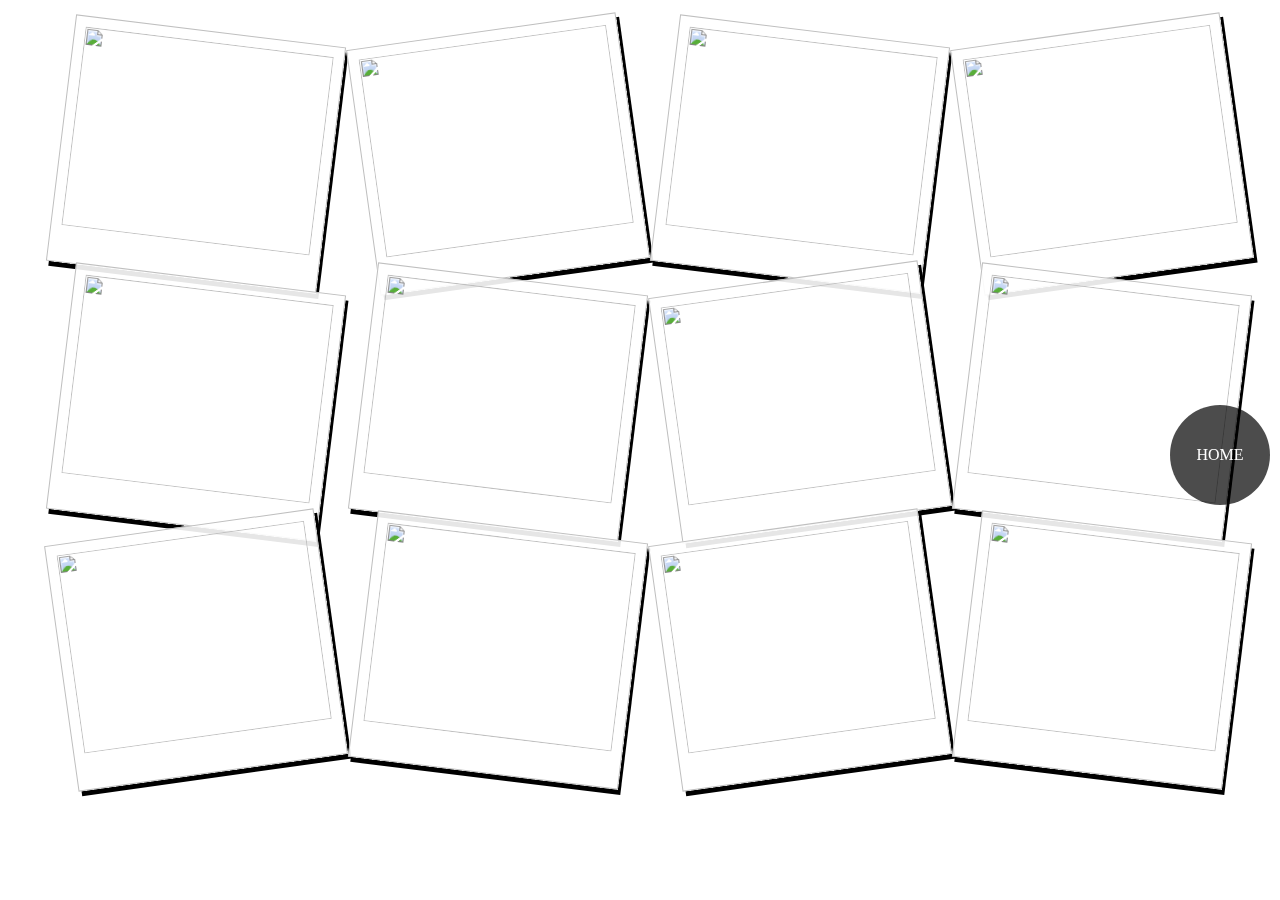
==== ljudi.html @ b94dd8ef "Add files via upload" ====
<html>
<head>
    <link rel="stylesheet" type="text/css" href="galerijacss.css">
		<title>ljudi</title>
</head>
<body style="background-image:url(bgimg/bgimg4.jpg);  background-size:100%; margin:30px">

	
<div class="image-wrapper">
	<div class="polaroid rotiraj_levo">
		<a href="ljudi/1.jpg"><img src="ljudi/1.jpg" alt="" width="250" height="200"></a>
		<p class="caption"></p>
	</div>

	<div class="polaroid rotiraj_desno">
		<a href="ljudi/2.jpg"><img src="ljudi/2.jpg" alt="" width="250" height="200"></a>
		<p class="caption"></p>
	</div>
    
    <div class="polaroid rotiraj_levo">
		<a href="ljudi/3.jpg"><img src="ljudi/3.jpg" alt="" width="250" height="200"></a>
		<p class="caption"></p>
	</div>

	<div class="polaroid rotiraj_desno">
		<a href="ljudi/4.jpg"><img src="ljudi/4.jpg" alt="" width="250" height="200"></a>
		<p class="caption"></p>
	</div>
    
    <div class="polaroid rotiraj_levo">
		<a href="ljudi/5.jpg"><img src="ljudi/5.jpg" alt="" width="250" height="200"></a>
		<p class="caption"></p>
	</div>

	<div class="polaroid rotiraj_levo">
		<a href="ljudi/6.jpg"><img src="ljudi/6.jpg" alt="" width="250" height="200"></a>
		<p class="caption"></p>
	</div>
    
     <div class="polaroid rotiraj_desno">
		<a href="ljudi/7.jpg"><img src="ljudi/7.jpg" alt="" width="250" height="200"></a>
		<p class="caption"></p>
	</div>

	<div class="polaroid rotiraj_levo">
		<a href="ljudi/8.jpg"><img src="ljudi/8.jpg" alt="" width="250" height="200"></a>
		<p class="caption"></p>
	</div>
    
     <div class="polaroid rotiraj_desno">
		<a href="ljudi/9.jpg"><img src="ljudi/9.jpg" alt="" width="250" height="200"></a>
		<p class="caption"></p>
	</div>

	<div class="polaroid rotiraj_levo">
		<a href="ljudi/10.jpg"><img src="ljudi/10.jpg" alt="" width="250" height="200"></a>
		<p class="caption"></p>
	</div>
    
     <div class="polaroid rotiraj_desno">
		<a href="ljudi/11.jpg"><img src="ljudi/11.jpg" alt="" width="250" height="200"></a>
		<p class="caption"></p>
	</div>

	<div class="polaroid rotiraj_levo">
		<a href="ljudi/12.jpg"><img src="ljudi/12.jpg" alt="" width="250" height="200"></a>
		<p class="caption"></p>
	</div>

	<div id="home">
		<a href="index.html">Home</a>
	</div>
</div>
    

</body>
</html>
---- galerijacss.css ----
.polaroid {
	margin-left: 30px;
	padding:10px 10px 20px 10px;
	border:1px solid #BFBFBF;
	background-color: rgba(255, 255, 255, 0.9);
	box-shadow:3px 5px 0px #000;
}

.polaroid img {
	  object-fit: cover;
}

.rotiraj_levo {
float:left;
transform:rotate(7deg);
}

.rotiraj_desno {
float:left;
transform:rotate(-8deg);
}

.polaroid:hover {
  -moz-transform: scale(1.3);
  position: relative;
  z-index: 5;
  transition: transform .3s linear;
  box-shadow: 0 0px 0px rgba(0,0,0,.25);
}

.image-wrapper {
	text-align: center;
}

#home {
	width: 100px;
	height: 100px;
	border-radius: 50%;
	color: #fff;
	background: rgba(0, 0, 0, 0.7);
	position: fixed;
	right: 10px;
	top: 45%;
	text-align: center;
}

#home a {
	text-decoration: none;
	color: #fff;
	text-transform: uppercase;
	font-size: 16px;
	line-height: 100px;
}

#home:hover {
	background: rgba(0, 0, 0, 0.9);
}

#home a:hover {
	text-decoration: underline;
}
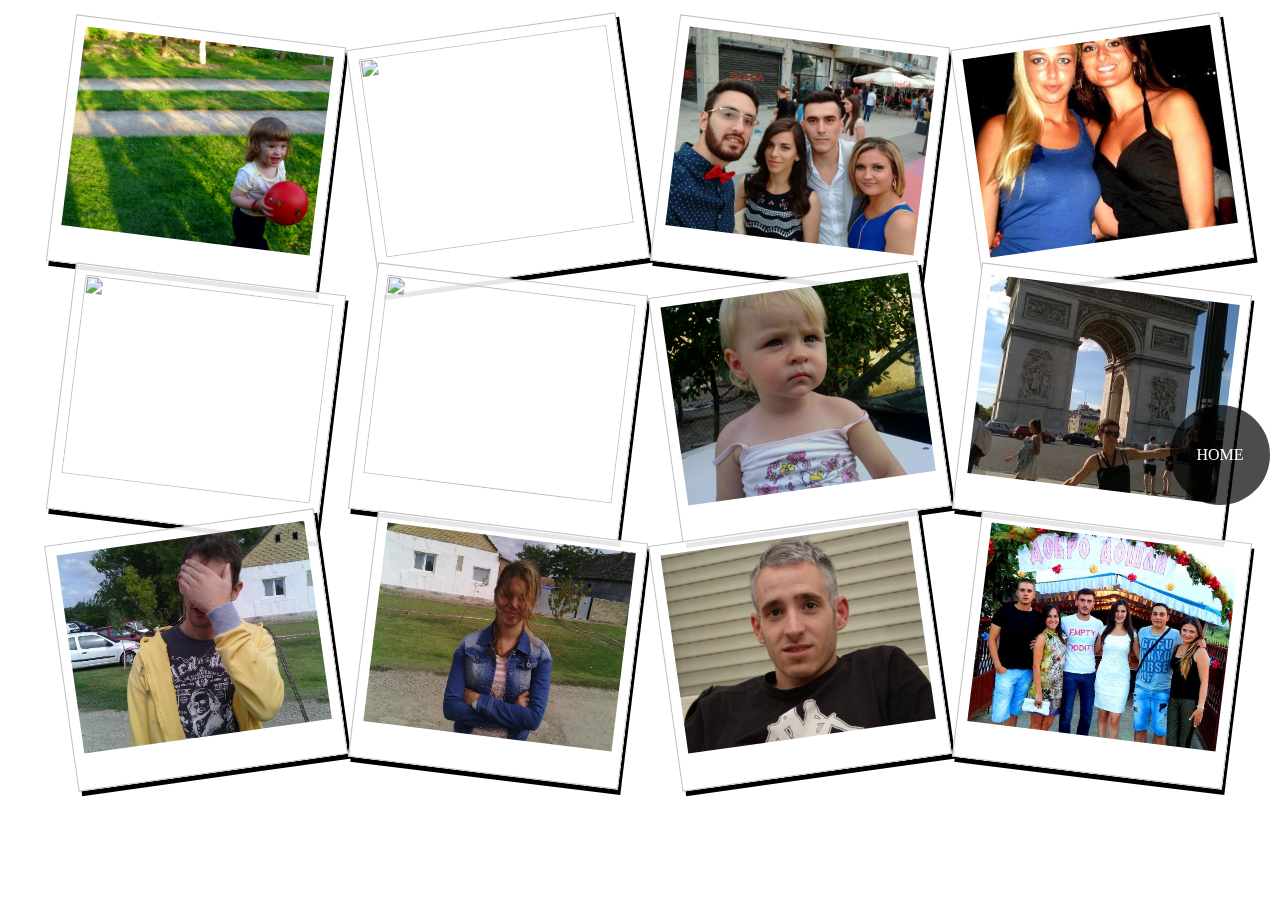
==== commit f01f1825: "promenjena ekstenzija" ====
--- a/ljudi.html
+++ b/ljudi.html
@@ -8,7 +8,7 @@
 	
 <div class="image-wrapper">
 	<div class="polaroid rotiraj_levo">
-		<a href="ljudi/1.jpg"><img src="ljudi/1.jpg" alt="" width="250" height="200"></a>
+		<a href="ljudi/1.JPG"><img src="ljudi/1.JPG" alt="" width="250" height="200"></a>
 		<p class="caption"></p>
 	</div>
 
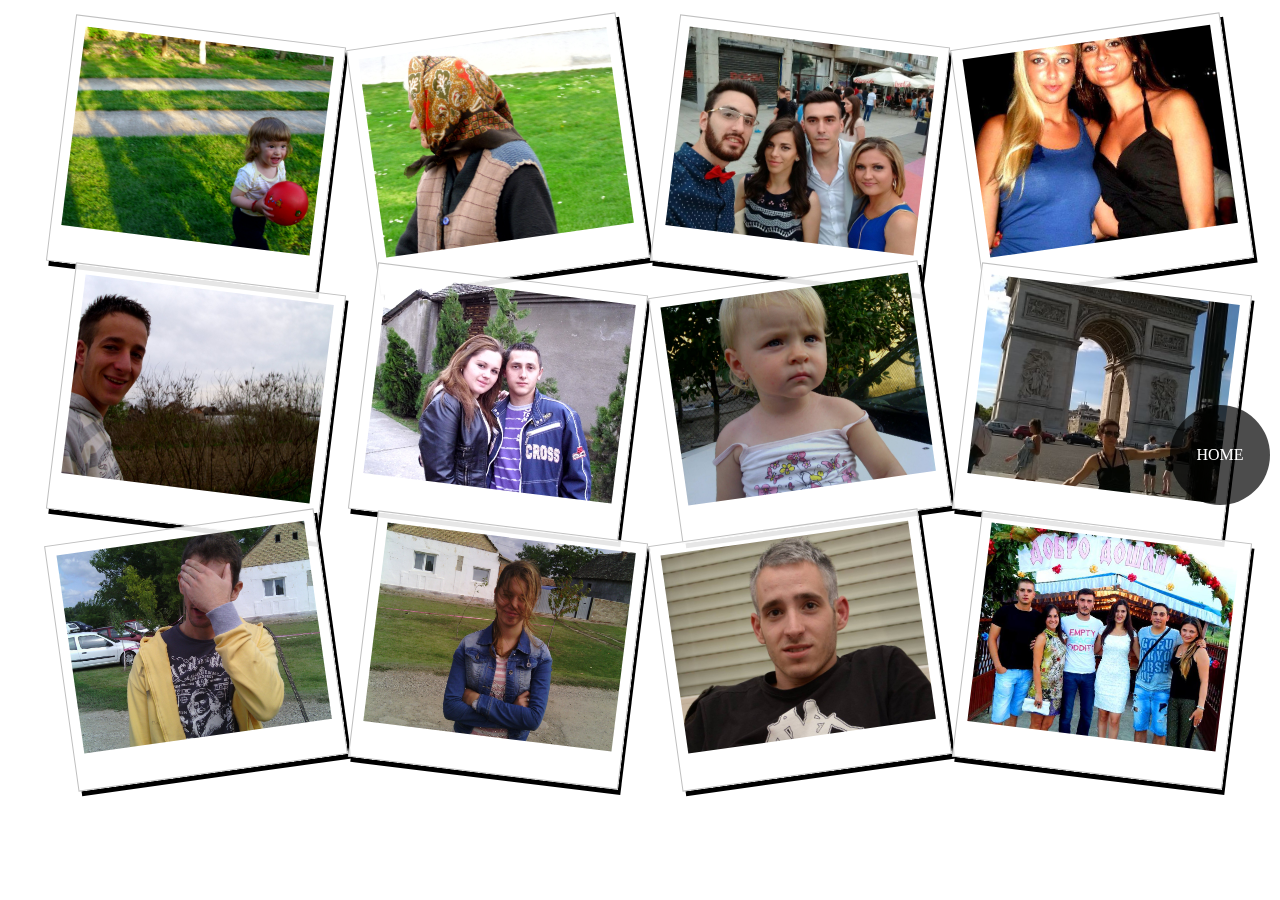
==== commit ae7c82c2: "promenjene ekstenzije" ====
--- a/ljudi.html
+++ b/ljudi.html
@@ -13,7 +13,7 @@
 	</div>
 
 	<div class="polaroid rotiraj_desno">
-		<a href="ljudi/2.jpg"><img src="ljudi/2.jpg" alt="" width="250" height="200"></a>
+		<a href="ljudi/2.JPG"><img src="ljudi/2.JPG" alt="" width="250" height="200"></a>
 		<p class="caption"></p>
 	</div>
     
@@ -28,12 +28,12 @@
 	</div>
     
     <div class="polaroid rotiraj_levo">
-		<a href="ljudi/5.jpg"><img src="ljudi/5.jpg" alt="" width="250" height="200"></a>
+		<a href="ljudi/5.JPG"><img src="ljudi/5.JPG" alt="" width="250" height="200"></a>
 		<p class="caption"></p>
 	</div>
 
 	<div class="polaroid rotiraj_levo">
-		<a href="ljudi/6.jpg"><img src="ljudi/6.jpg" alt="" width="250" height="200"></a>
+		<a href="ljudi/6.JPG"><img src="ljudi/6.JPG" alt="" width="250" height="200"></a>
 		<p class="caption"></p>
 	</div>
     
